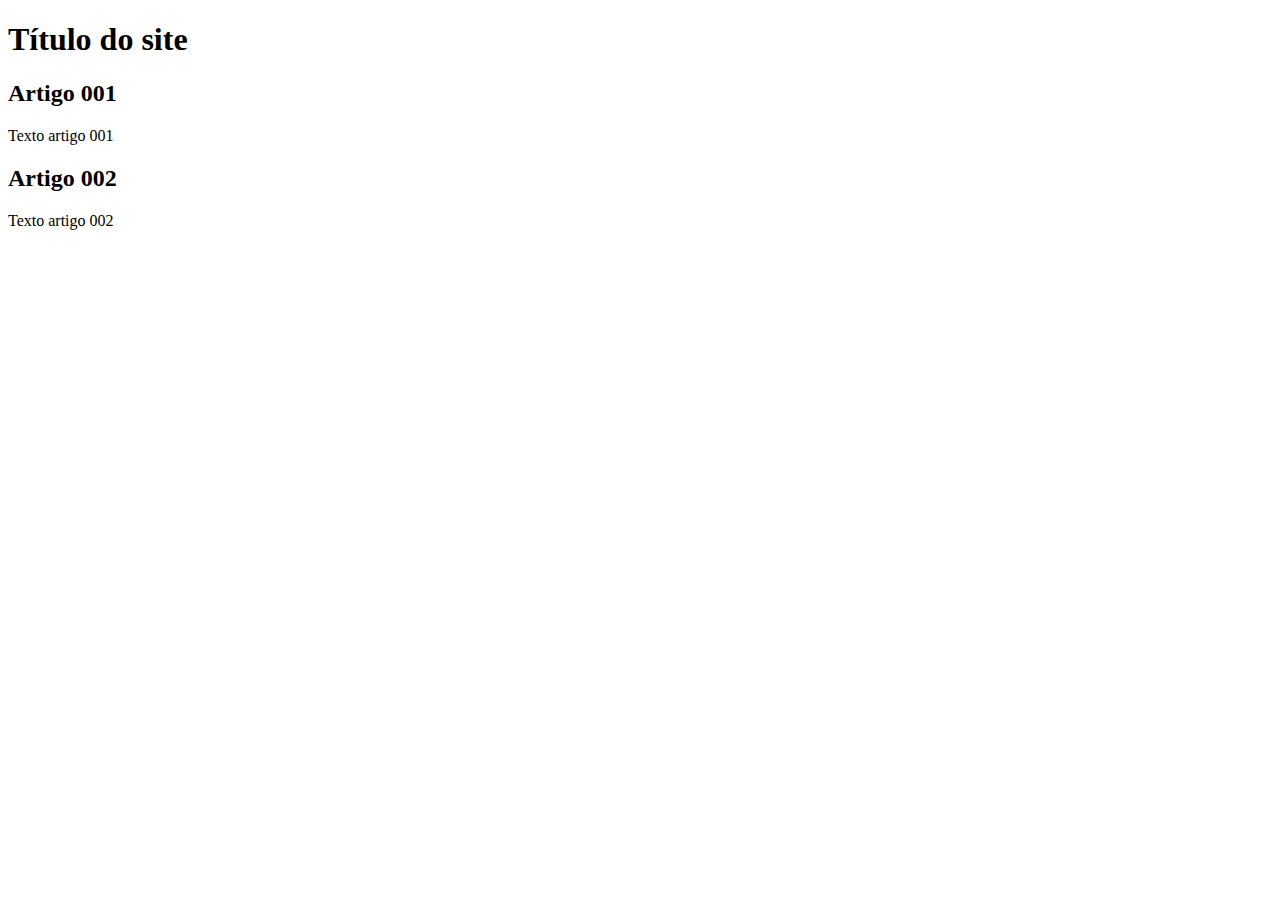
==== index.html @ 4a0fbc0d "edit index" ====
<!DOCTYPE html>
<html lang="pt-br">
<head>
    <meta charset="UTF-8">
    <meta name="viewport" content="width=device-width, initial-scale=1.0">
    <title>Título do site</title>
</head>
<body>

    <main>
        <header>
            <h1>Título do site</h1>
        </header>
        <article>
            <h2>Artigo 001</h2>
            <p>Texto artigo 001</p>
        </article>
        <article>
            <h2>Artigo 002</h2>
            <p>Texto artigo 002</p>
        </article>
    </main>

    
</body>
</html>
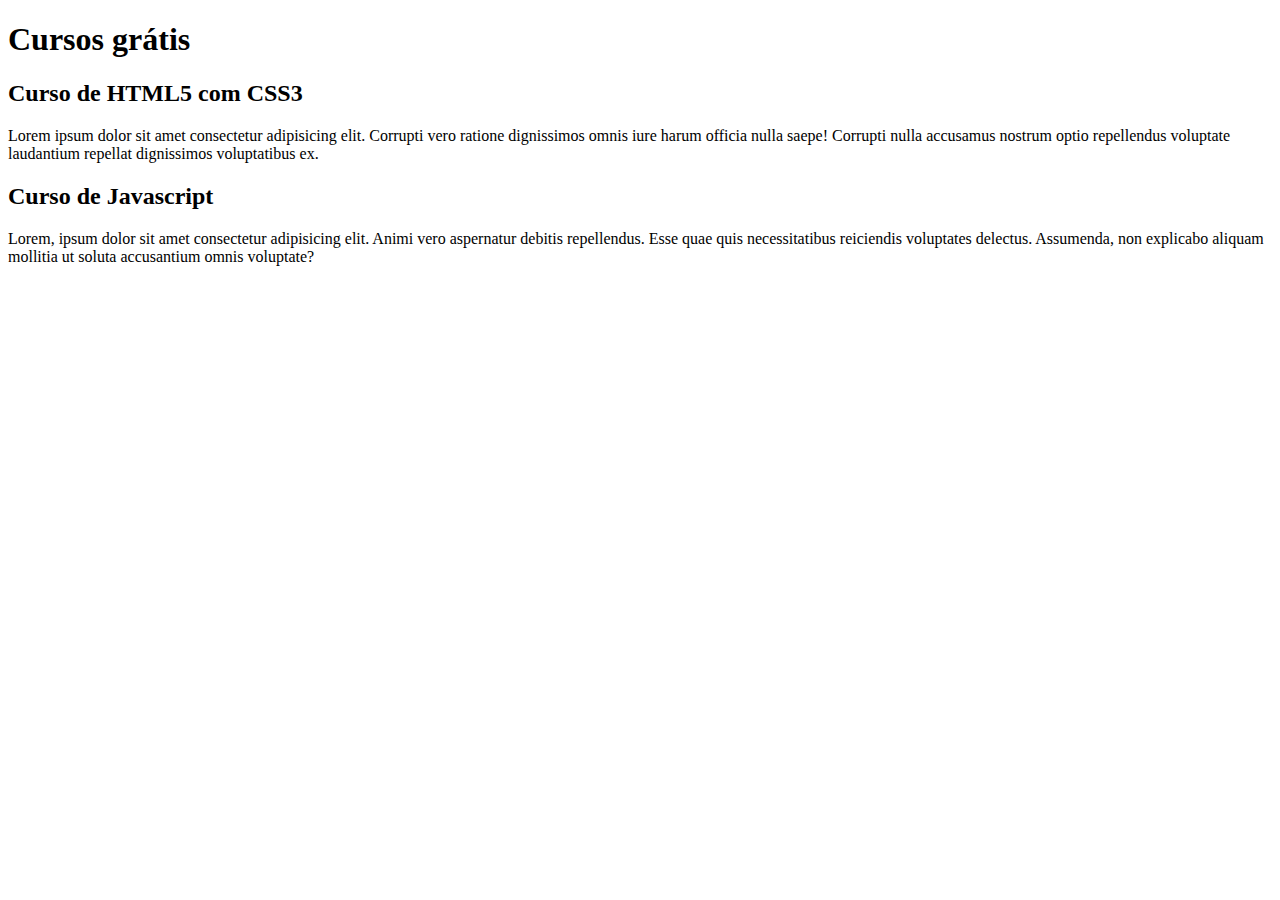
==== commit de1b21d5: "comecei a escrever o conteudo" ====
--- a/index.html
+++ b/index.html
@@ -9,15 +9,15 @@
 
     <main>
         <header>
-            <h1>Título do site</h1>
+            <h1>Cursos grátis</h1>
         </header>
         <article>
-            <h2>Artigo 001</h2>
-            <p>Texto artigo 001</p>
+            <h2>Curso de HTML5 com CSS3</h2>
+            <p>Lorem ipsum dolor sit amet consectetur adipisicing elit. Corrupti vero ratione dignissimos omnis iure harum officia nulla saepe! Corrupti nulla accusamus nostrum optio repellendus voluptate laudantium repellat dignissimos voluptatibus ex.</p>
         </article>
         <article>
-            <h2>Artigo 002</h2>
-            <p>Texto artigo 002</p>
+            <h2>Curso de Javascript</h2>
+            <p>Lorem, ipsum dolor sit amet consectetur adipisicing elit. Animi vero aspernatur debitis repellendus. Esse quae quis necessitatibus reiciendis voluptates delectus. Assumenda, non explicabo aliquam mollitia ut soluta accusantium omnis voluptate?</p>
         </article>
     </main>
 
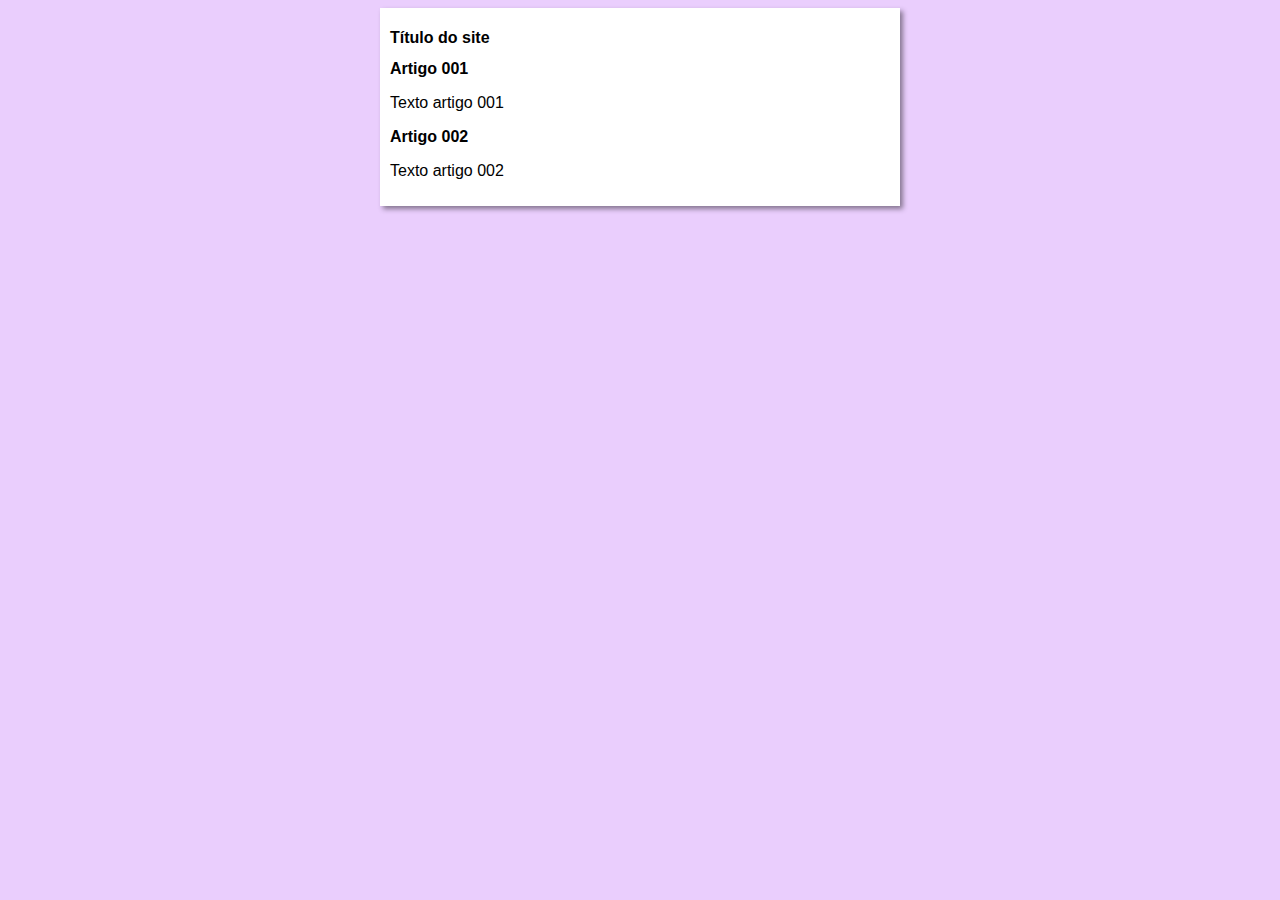
==== commit 923a0a8e: "iniciei o design" ====
--- a/index.html
+++ b/index.html
@@ -4,20 +4,21 @@
     <meta charset="UTF-8">
     <meta name="viewport" content="width=device-width, initial-scale=1.0">
     <title>Título do site</title>
+    <link rel="stylesheet" href="style.css">
 </head>
 <body>
 
     <main>
         <header>
-            <h1>Cursos grátis</h1>
+            <h1>Título do site</h1>
         </header>
         <article>
-            <h2>Curso de HTML5 com CSS3</h2>
-            <p>Lorem ipsum dolor sit amet consectetur adipisicing elit. Corrupti vero ratione dignissimos omnis iure harum officia nulla saepe! Corrupti nulla accusamus nostrum optio repellendus voluptate laudantium repellat dignissimos voluptatibus ex.</p>
+            <h2>Artigo 001</h2>
+            <p>Texto artigo 001</p>
         </article>
         <article>
-            <h2>Curso de Javascript</h2>
-            <p>Lorem, ipsum dolor sit amet consectetur adipisicing elit. Animi vero aspernatur debitis repellendus. Esse quae quis necessitatibus reiciendis voluptates delectus. Assumenda, non explicabo aliquam mollitia ut soluta accusantium omnis voluptate?</p>
+            <h2>Artigo 002</h2>
+            <p>Texto artigo 002</p>
         </article>
     </main>
 
--- a/style.css
+++ b/style.css
@@ -0,0 +1,17 @@
+* {
+    font-family: Arial, Helvetica, sans-serif;
+    font-size: 16px;
+}
+
+body {
+    background-color: rgba(218, 170, 252, 0.575);
+}
+
+main {
+    background-color: white;
+    width: 500px;
+    margin: auto;
+    padding: 10px;
+    box-shadow: 3px 3px 5px rgba(0, 0, 0, 0.432);  
+
+}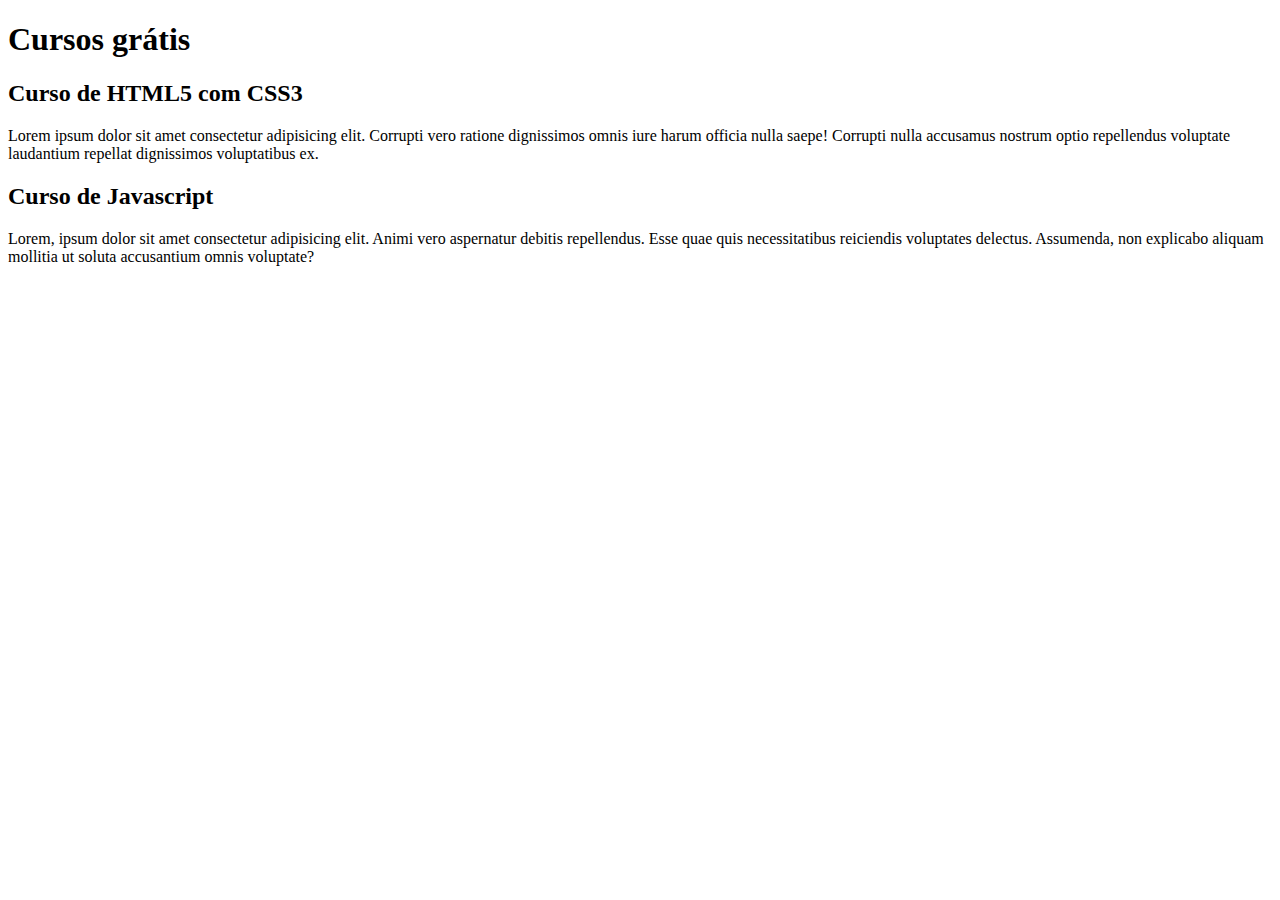
==== commit ad9dab94: "Update index.html" ====
--- a/index.html
+++ b/index.html
@@ -3,22 +3,21 @@
 <head>
     <meta charset="UTF-8">
     <meta name="viewport" content="width=device-width, initial-scale=1.0">
-    <title>Título do site</title>
-    <link rel="stylesheet" href="style.css">
+    <title>Site CursoEVideo</title>
 </head>
 <body>
 
     <main>
         <header>
-            <h1>Título do site</h1>
+            <h1>Cursos grátis</h1>
         </header>
         <article>
-            <h2>Artigo 001</h2>
-            <p>Texto artigo 001</p>
+            <h2>Curso de HTML5 com CSS3</h2>
+            <p>Lorem ipsum dolor sit amet consectetur adipisicing elit. Corrupti vero ratione dignissimos omnis iure harum officia nulla saepe! Corrupti nulla accusamus nostrum optio repellendus voluptate laudantium repellat dignissimos voluptatibus ex.</p>
         </article>
         <article>
-            <h2>Artigo 002</h2>
-            <p>Texto artigo 002</p>
+            <h2>Curso de Javascript</h2>
+            <p>Lorem, ipsum dolor sit amet consectetur adipisicing elit. Animi vero aspernatur debitis repellendus. Esse quae quis necessitatibus reiciendis voluptates delectus. Assumenda, non explicabo aliquam mollitia ut soluta accusantium omnis voluptate?</p>
         </article>
     </main>
 
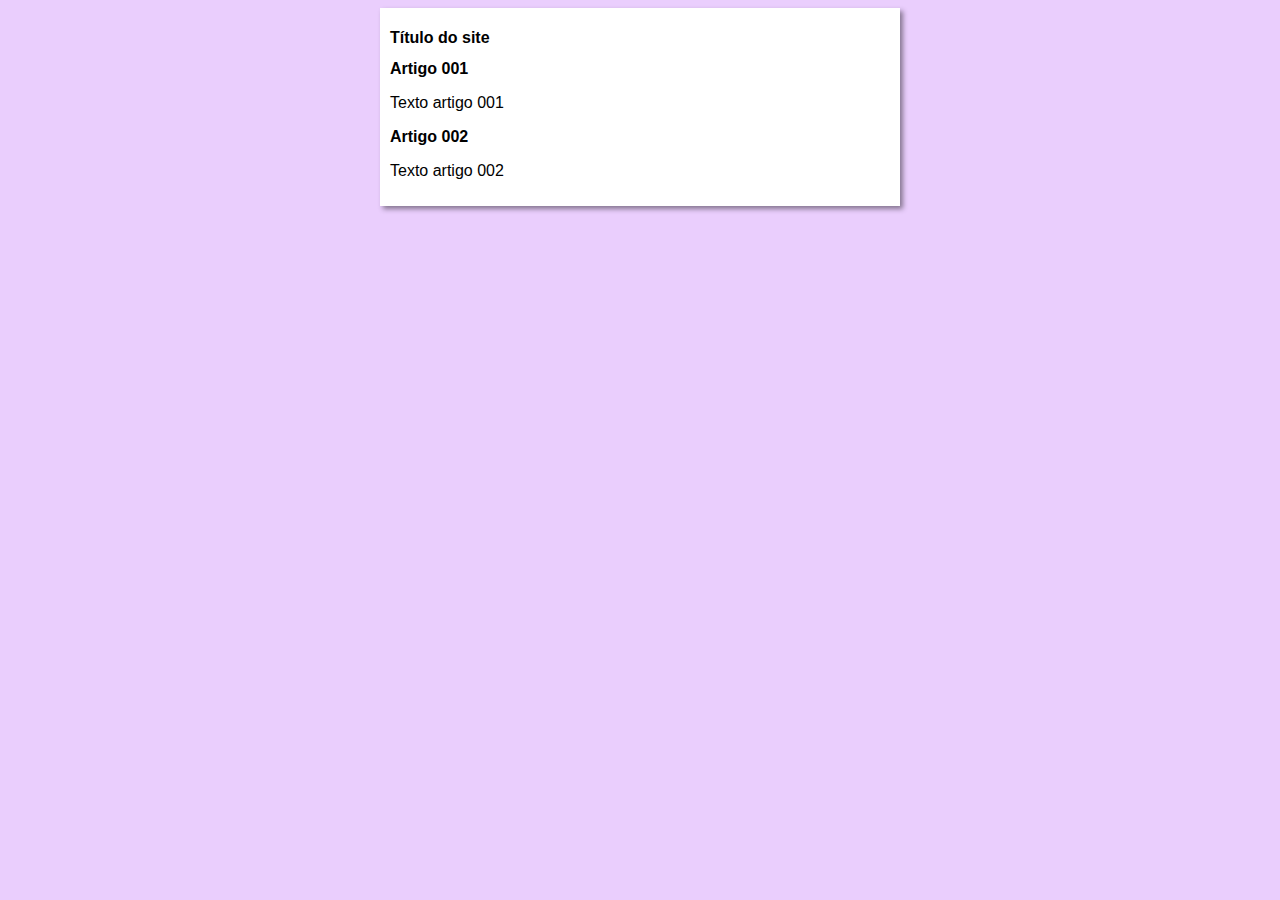
==== commit fb567932: "Update index.html" ====
--- a/index.html
+++ b/index.html
@@ -3,21 +3,22 @@
 <head>
     <meta charset="UTF-8">
     <meta name="viewport" content="width=device-width, initial-scale=1.0">
-    <title>Site CursoEVideo</title>
+    <title>Curso em Vídeo</title>
+    <link rel="stylesheet" href="style.css">
 </head>
 <body>
 
     <main>
         <header>
-            <h1>Cursos grátis</h1>
+            <h1>Título do site</h1>
         </header>
         <article>
-            <h2>Curso de HTML5 com CSS3</h2>
-            <p>Lorem ipsum dolor sit amet consectetur adipisicing elit. Corrupti vero ratione dignissimos omnis iure harum officia nulla saepe! Corrupti nulla accusamus nostrum optio repellendus voluptate laudantium repellat dignissimos voluptatibus ex.</p>
+            <h2>Artigo 001</h2>
+            <p>Texto artigo 001</p>
         </article>
         <article>
-            <h2>Curso de Javascript</h2>
-            <p>Lorem, ipsum dolor sit amet consectetur adipisicing elit. Animi vero aspernatur debitis repellendus. Esse quae quis necessitatibus reiciendis voluptates delectus. Assumenda, non explicabo aliquam mollitia ut soluta accusantium omnis voluptate?</p>
+            <h2>Artigo 002</h2>
+            <p>Texto artigo 002</p>
         </article>
     </main>
 
--- a/style.css
+++ b/style.css
@@ -0,0 +1,17 @@
+* {
+    font-family: Arial, Helvetica, sans-serif;
+    font-size: 16px;
+}
+
+body {
+    background-color: rgba(218, 170, 252, 0.575);
+}
+
+main {
+    background-color: white;
+    width: 500px;
+    margin: auto;
+    padding: 10px;
+    box-shadow: 3px 3px 5px rgba(0, 0, 0, 0.432);  
+
+}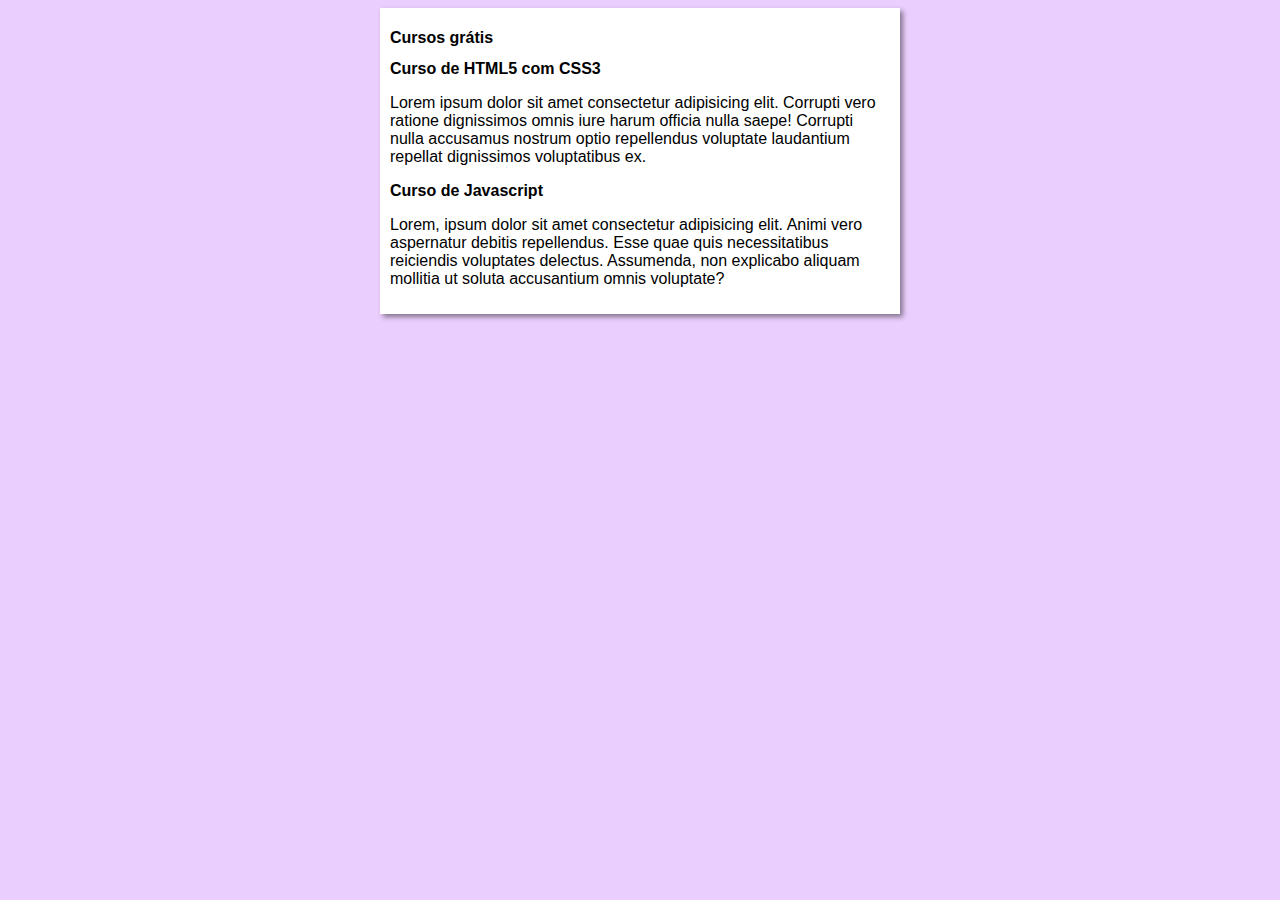
==== commit 1ea16b90: "Merge branch 'design'" ====
--- a/index.html
+++ b/index.html
@@ -10,15 +10,15 @@
 
     <main>
         <header>
-            <h1>Título do site</h1>
+            <h1>Cursos grátis</h1>
         </header>
         <article>
-            <h2>Artigo 001</h2>
-            <p>Texto artigo 001</p>
+            <h2>Curso de HTML5 com CSS3</h2>
+            <p>Lorem ipsum dolor sit amet consectetur adipisicing elit. Corrupti vero ratione dignissimos omnis iure harum officia nulla saepe! Corrupti nulla accusamus nostrum optio repellendus voluptate laudantium repellat dignissimos voluptatibus ex.</p>
         </article>
         <article>
-            <h2>Artigo 002</h2>
-            <p>Texto artigo 002</p>
+            <h2>Curso de Javascript</h2>
+            <p>Lorem, ipsum dolor sit amet consectetur adipisicing elit. Animi vero aspernatur debitis repellendus. Esse quae quis necessitatibus reiciendis voluptates delectus. Assumenda, non explicabo aliquam mollitia ut soluta accusantium omnis voluptate?</p>
         </article>
     </main>
 
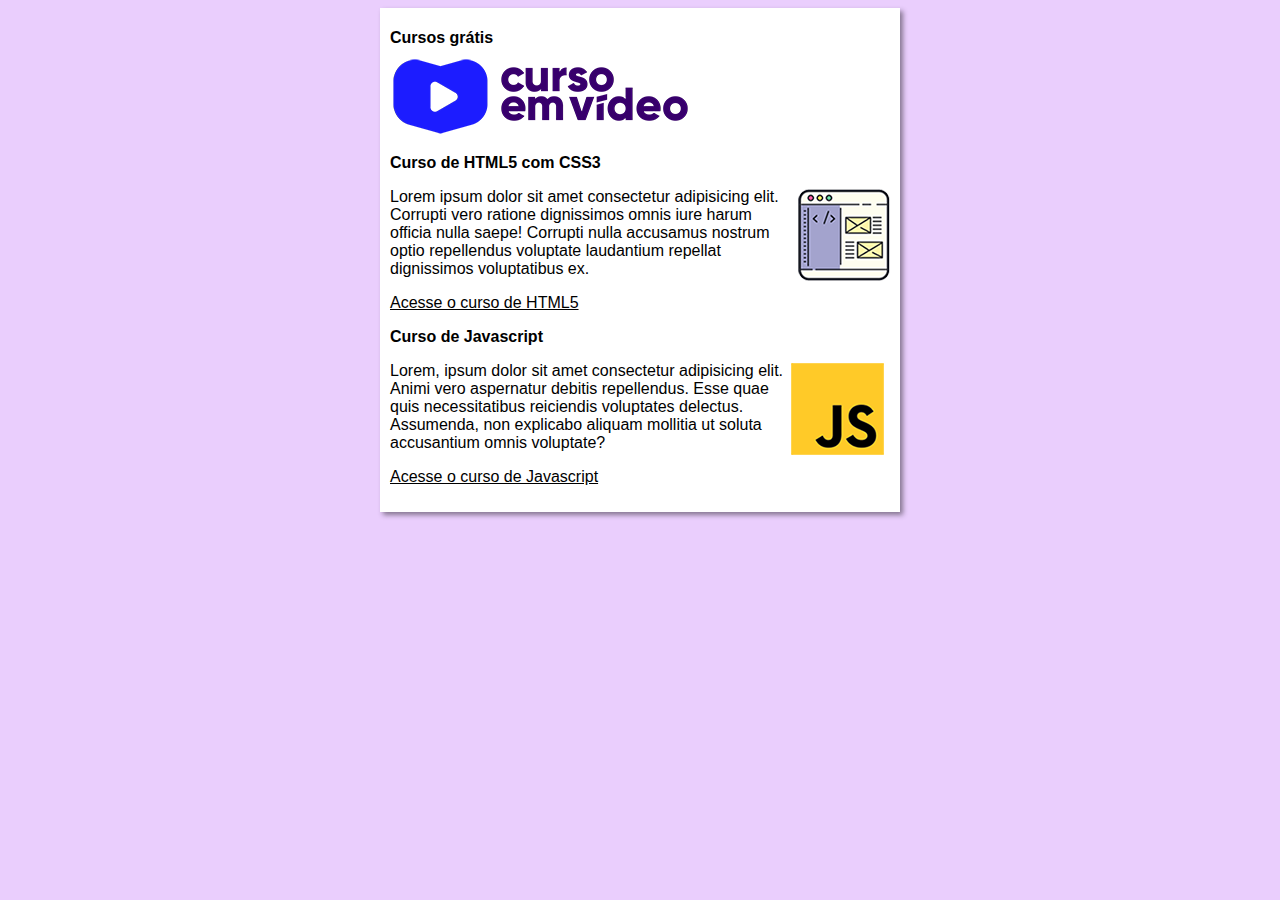
==== commit 5cae7c9b: "add paginas e links" ====
--- a/index.html
+++ b/index.html
@@ -11,14 +11,20 @@
     <main>
         <header>
             <h1>Cursos grátis</h1>
+            <img src="imagens/curso-em-video-cor.png" alt="Curso Em Vídeo">
         </header>
         <article>
             <h2>Curso de HTML5 com CSS3</h2>
+            <img class="lado" src="imagens/curso-html-css.png" alt="Curso HTML">
             <p>Lorem ipsum dolor sit amet consectetur adipisicing elit. Corrupti vero ratione dignissimos omnis iure harum officia nulla saepe! Corrupti nulla accusamus nostrum optio repellendus voluptate laudantium repellat dignissimos voluptatibus ex.</p>
+            <p><a href="https://youtu.be/riSVzwlSnhw">Acesse o curso de HTML5</a></p>
+            
         </article>
         <article>
             <h2>Curso de Javascript</h2>
+            <img class="lado" src="imagens/curso-javascript.png" alt="Curso Javascript">
             <p>Lorem, ipsum dolor sit amet consectetur adipisicing elit. Animi vero aspernatur debitis repellendus. Esse quae quis necessitatibus reiciendis voluptates delectus. Assumenda, non explicabo aliquam mollitia ut soluta accusantium omnis voluptate?</p>
+            <p><a href="https://youtu.be/1-w1RfGIov4">Acesse o curso de Javascript</a></p>
         </article>
     </main>
 
--- a/style.css
+++ b/style.css
@@ -14,4 +14,13 @@
     padding: 10px;
     box-shadow: 3px 3px 5px rgba(0, 0, 0, 0.432);  
 
+}
+
+img.lado {
+    float: right;
+}
+
+a {
+    color: black;
+
 }